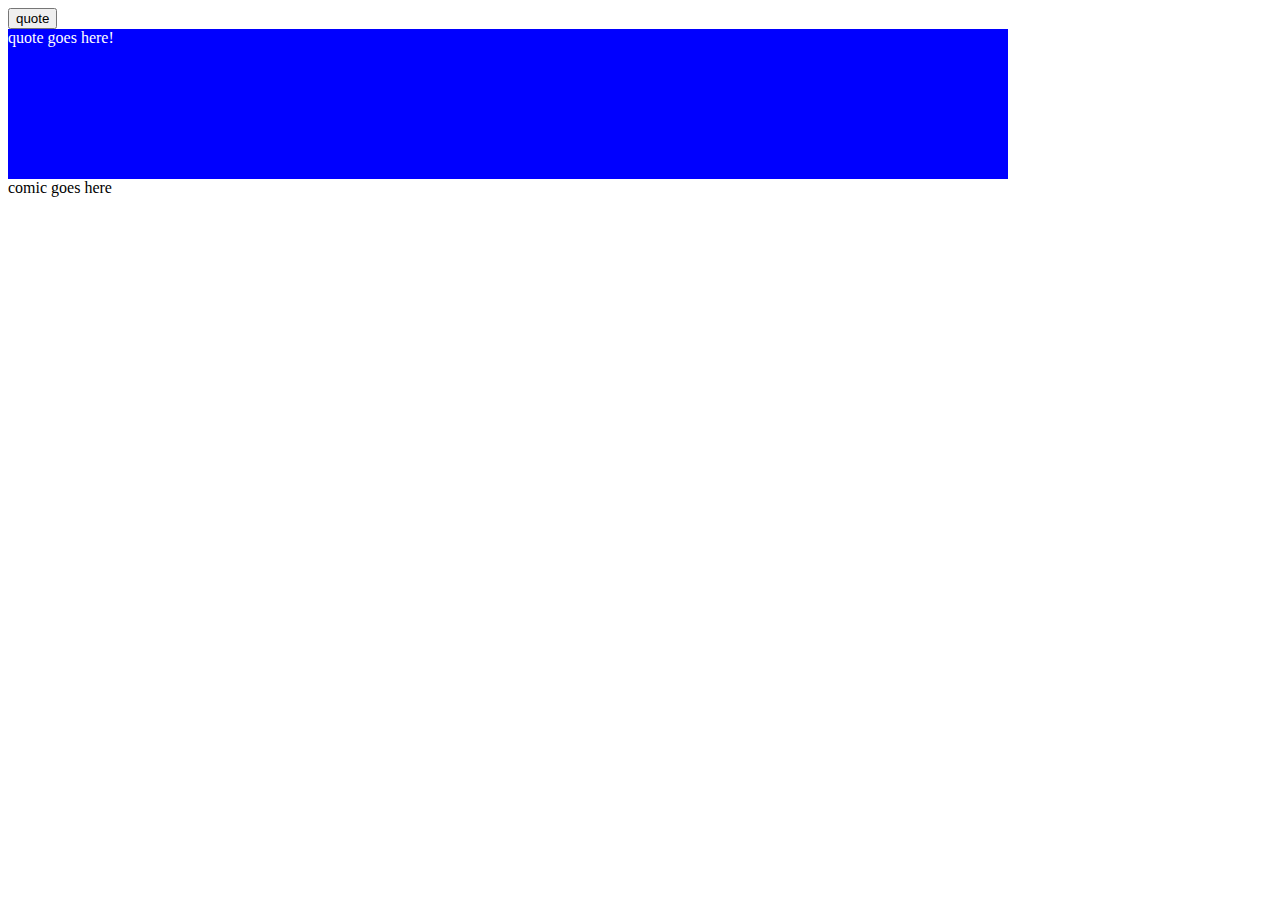
==== project.html @ 727209ac "CIT261 files" ====
<!DOCTYPE HTML PUBLIC "-//W3C//DTD HTML 4.01 Transitional//EN">
<html>
  <head>
  <meta http-equiv="content-type" content="text/html; charset=utf-8">
  <meta name="generator" content="PSPad editor, www.pspad.com">
  <title></title>
  <style>
  .qtBlck {
    width: 1000px;
    height: 150px;
    background: blue;
    color: white;
  }
  </style>
  </head>
  <body>
    <div>
      <button type="button" onClick="getQuote()">quote</button>
    </div>
    <div id="quote" class="qtBlck">
      quote goes here!
    </div>
    <div id="comic">
      comic goes here
    </div>
    <script>
    
  function getQuote() {
    var xhttp = new XMLHttpRequest();
    xhttp.onreadystatechange = function() {
      if (this.readyState == 4 && this.status == 200) {
        var swQuote = JSON.parse(this.responseText);
        document.getElementById("quote").innerHTML =
        swQuote.starWarsQuote;
      }
    };
  xhttp.open("GET", "http://swquotesapi.digitaljedi.dk/api/SWQuote/RandomStarWarsQuote", true);
  xhttp.send();
  }
  
    </script>
  </body>
</html>
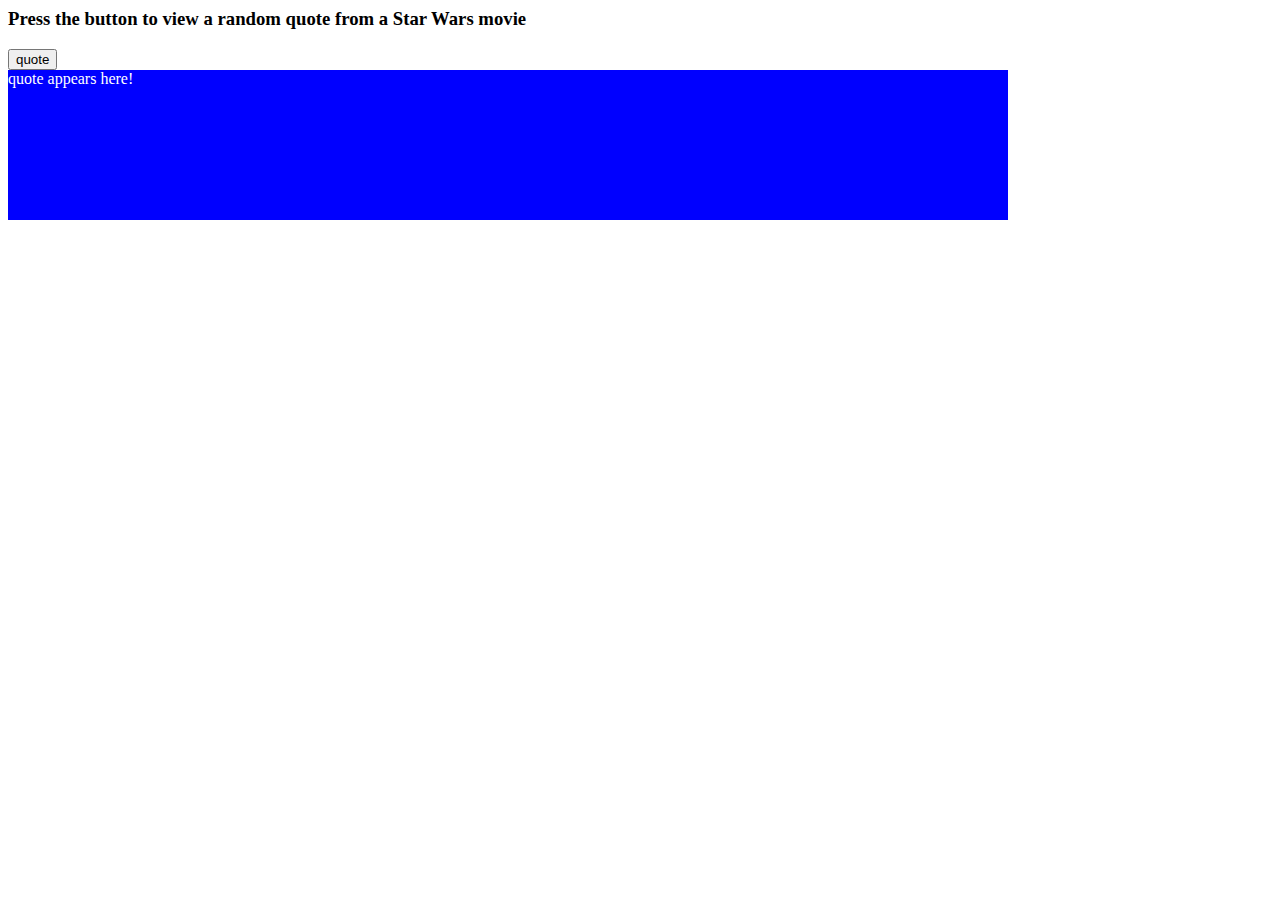
==== commit 772015e4: "added project3" ====
--- a/project.html
+++ b/project.html
@@ -15,16 +15,18 @@
   </head>
   <body>
     <div>
+      <h3>Press the button to view a random quote from a Star Wars movie</h3>
       <button type="button" onClick="getQuote()">quote</button>
     </div>
     <div id="quote" class="qtBlck">
-      quote goes here!
+      quote appears here!
     </div>
+<!--
     <div id="comic">
       comic goes here
     </div>
+-->    
     <script>
-    
   function getQuote() {
     var xhttp = new XMLHttpRequest();
     xhttp.onreadystatechange = function() {
@@ -37,7 +39,7 @@
   xhttp.open("GET", "http://swquotesapi.digitaljedi.dk/api/SWQuote/RandomStarWarsQuote", true);
   xhttp.send();
   }
-  
+
     </script>
   </body>
 </html>
